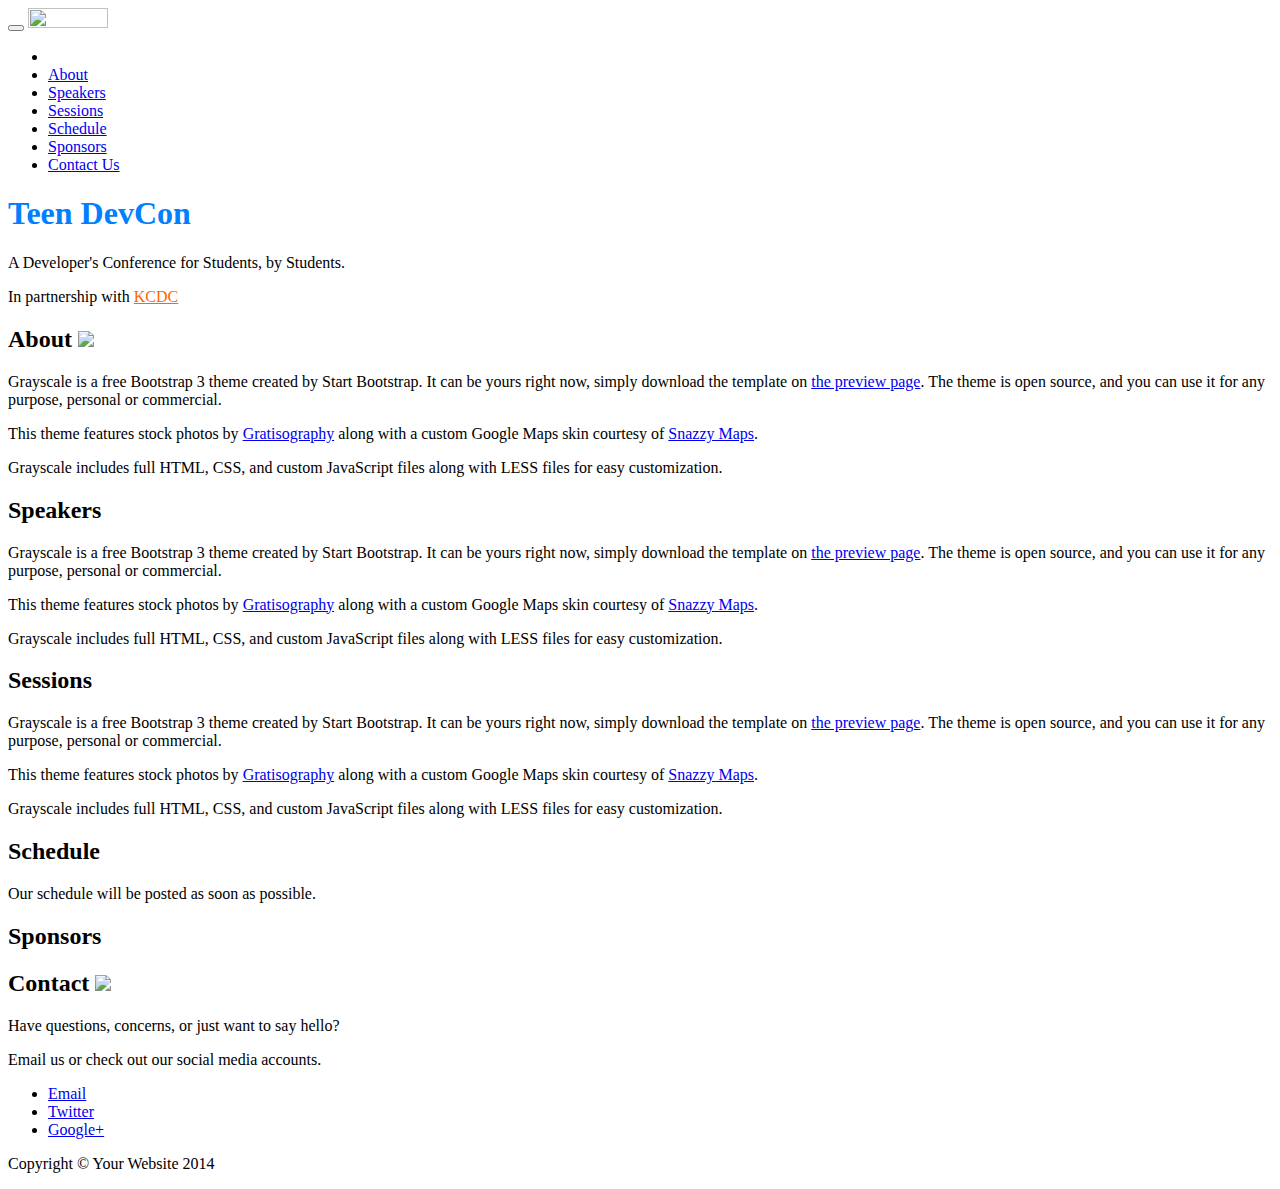
==== Teen DevCon Code/TypeScriptHTMLApp3/index2.html @ 79bc32d3 "hi" ====
﻿<!DOCTYPE html>
<html lang="en">

<head>

    <meta charset="utf-8">
    <meta http-equiv="X-UA-Compatible" content="IE=edge">
    <meta name="viewport" content="width=device-width, initial-scale=1">
    <meta name="description" content="">
    <meta name="author" content="">

    <title>Teen DevCon</title>

    <!-- Bootstrap Core CSS -->
    <link href="Content/Template/css/bootstrap.min.css" rel="stylesheet">

    <!-- Custom CSS -->
    <link href="Content/Template/css/grayscale.css" rel="stylesheet">

    <!-- Custom Fonts -->
    <link href="Content/Template/font-awesome/css/font-awesome.min.css" rel="stylesheet" type="text/css">
    <link href="http://fonts.googleapis.com/css?family=Lora:400,700,400italic,700italic" rel="stylesheet" type="text/css">
    <link href="http://fonts.googleapis.com/css?family=Montserrat:400,700" rel="stylesheet" type="text/css">

    <!-- HTML5 Shim and Respond.js IE8 support of HTML5 elements and media queries -->
    <!-- WARNING: Respond.js doesn't work if you view the page via file:// -->
    <!--[if lt IE 9]>
        <script src="https://oss.maxcdn.com/libs/html5shiv/3.7.0/html5shiv.js"></script>
        <script src="https://oss.maxcdn.com/libs/respond.js/1.4.2/respond.min.js"></script>
    <![endif]-->

</head>

<body id="page-top" data-spy="scroll" data-target=".navbar-fixed-top">

    <!-- Navigation -->
    <nav class="navbar navbar-custom navbar-fixed-top" role="navigation">
        <div class="container">
            <div class="navbar-header">
                <button style="color: black" type="button" class="navbar-toggle" data-toggle="collapse" data-target=".navbar-main-collapse">
                    <i class="fa fa-bars"></i>
                </button>
                <a class="navbar-brand page-scroll" href="#page-top">
                    <img height="20" width="80" src="content/images/TDC-Logo.png"/>
            </div>

            <!-- Collect the nav links, forms, and other content for toggling -->
            <div class="collapse navbar-collapse navbar-right navbar-main-collapse">
                <ul class="nav navbar-nav">
                    <!-- Hidden li included to remove active class from about link when scrolled up past about section -->
                    <li class="hidden">
                        <a href="#page-top"></a>
                    </li>
                    <li>
                        <a class="page-scroll" href="#about">About</a>
                    </li>
                    <li>
                        <a class="page-scroll" href="#speakers">Speakers</a>
                    </li>
                    <li>
                        <a class="page-scroll" href="#sessions">Sessions</a>
                    </li>
                    <li>
                        <a class="page-scroll" href="#schedule">Schedule</a>
                    </li>
                    <li>
                        <a class="page-scroll" href="#sponsors">Sponsors</a>
                    </li>
                    <li>
                        <a class="page-scroll" href="#contact">Contact Us</a>
                    </li>
                </ul>
            </div>
            <!-- /.navbar-collapse -->
        </div>
        <!-- /.container -->
    </nav>

    <!-- Intro Header -->
    <header class="intro">
        <div class="intro-body">
            <div class="container">
                <div class="row">
                    <div class="col-md-8 col-md-offset-2">
                        <h1 style="color: #007FFF" class="brand-heading">Teen DevCon</h1>
                        <p class="intro-text">A Developer's Conference for Students, by Students.</p>
                        <p>In partnership with <a style="color: #f60" href="http://www.kcdc.info/">KCDC</a></p>
                        <a href="#about" class="btn btn-circle page-scroll"><i class="fa fa-angle-double-down animated"></i></a>
                    </div>
                </div>
            </div>
        </div>
    </header>

    <!-- About Section -->
    <section id="about" class="container content-section text-center">
        <div class="row">
            <div class="col-lg-8 col-lg-offset-2">
                <h2>
                    <span style="vertical-align: text-top">About </span>
                    <!--<img style="vertical-align: top" height="27" src="Content/images/TDC-Logo-White.png"/>-->
                    <img style="vertical-align: top;padding-top: 5px;height: 27px;" src="Content/images/TDC-Logo-White.png">
                </h2>
                <p>Grayscale is a free Bootstrap 3 theme created by Start Bootstrap. It can be yours right now, simply download the template on <a href="http://startbootstrap.com/template-overviews/grayscale/">the preview page</a>. The theme is open source, and you can use it for any purpose, personal or commercial.</p>
                <p>This theme features stock photos by <a href="http://gratisography.com/">Gratisography</a> along with a custom Google Maps skin courtesy of <a href="http://snazzymaps.com/">Snazzy Maps</a>.</p>
                <p>Grayscale includes full HTML, CSS, and custom JavaScript files along with LESS files for easy customization.</p>
            </div>
        </div>
    </section>

    <!-- Speakers Section -->
    <section id="speakers" class="content-section text-center">
        <div class="row">
            <div class="col-lg-8 col-lg-offset-2">
                <h2>Speakers</h2>
                <p>Grayscale is a free Bootstrap 3 theme created by Start Bootstrap. It can be yours right now, simply download the template on <a href="http://startbootstrap.com/template-overviews/grayscale/">the preview page</a>. The theme is open source, and you can use it for any purpose, personal or commercial.</p>
                <p>This theme features stock photos by <a href="http://gratisography.com/">Gratisography</a> along with a custom Google Maps skin courtesy of <a href="http://snazzymaps.com/">Snazzy Maps</a>.</p>
                <p>Grayscale includes full HTML, CSS, and custom JavaScript files along with LESS files for easy customization.</p>
            </div>
        </div>
    </section>

    <!-- Sessions Section -->
    <section id="sessions" class="container content-section text-center">
        <div class="row">
            <div class="col-lg-8 col-lg-offset-2">
                <h2>Sessions</h2>
                <p>Grayscale is a free Bootstrap 3 theme created by Start Bootstrap. It can be yours right now, simply download the template on <a href="http://startbootstrap.com/template-overviews/grayscale/">the preview page</a>. The theme is open source, and you can use it for any purpose, personal or commercial.</p>
                <p>This theme features stock photos by <a href="http://gratisography.com/">Gratisography</a> along with a custom Google Maps skin courtesy of <a href="http://snazzymaps.com/">Snazzy Maps</a>.</p>
                <p>Grayscale includes full HTML, CSS, and custom JavaScript files along with LESS files for easy customization.</p>
            </div>
        </div>
    </section>

    <!-- Schedule Section -->
    <section id="schedule" class="container content-section text-center">
        <div class="row">
            <div class="col-lg-8 col-lg-offset-2">
                <h2>Schedule</h2>
                <p>Our schedule will be posted as soon as possible.</p>
            </div>
        </div>
    </section>

    <!-- Sponsors Section -->
    <section id="sponsors" class="container content-section text-center">
        <div class="row">
            <div class="col-lg-8 col-lg-offset-2">
                <h2>Sponsors</h2>
                <p></p>
            </div>
        </div>
    </section>
    
    <!-- Contact Section -->
    <section id="contact" class="container content-section text-center">
        <div class="row">
            <div class="col-lg-8 col-lg-offset-2">
                <h2>
                    <span style="vertical-align: text-top">Contact </span>
                    <img style="vertical-align: top;padding-top: 5px;height: 27px;" src="Content/images/TDC-Logo-White.png">
                </h2>
                <p style="margin-bottom: 10px">Have questions, concerns, or just want to say hello?</p>
                <p>Email us or check out our social media accounts.</p>
                <ul class="list-inline banner-social-buttons">
                    <li>
                        <a href="https://github.com/IronSummitMedia/startbootstrap" class="btn btn-default btn-lg"><i class="fa fa-envelope fa-fw"></i> <span class="network-name">Email</span></a>
                    </li>
                    <li>
                        <a href="https://twitter.com/SBootstrap" class="btn btn-default btn-lg"><i class="fa fa-twitter fa-fw"></i> <span class="network-name">Twitter</span></a>
                    </li>
                    <li>
                        <a href="https://plus.google.com/+Startbootstrap/posts" class="btn btn-default btn-lg"><i class="fa fa-google-plus fa-fw"></i> <span class="network-name">Google+</span></a>
                    </li>
                </ul>
            </div>
        </div>
    </section>

    <!-- Map Section -->
    <div id="map"></div>

    <!-- Footer -->
    <footer>
        <div class="container text-center">
            <p>Copyright &copy; Your Website 2014</p>
        </div>
    </footer>

    <!-- jQuery -->
    <script src="Content/Template/js/jquery.js"></script>

    <!-- Bootstrap Core JavaScript -->
    <script src="Content/Template/js/bootstrap.min.js"></script>

    <!-- Plugin JavaScript -->
    <script src="Content/Template/js/jquery.easing.min.js"></script>

    <!-- Google Maps API Key - Use your own API key to enable the map feature. More information on the Google Maps API can be found at https://developers.google.com/maps/ -->
    <script type="text/javascript" src="https://maps.googleapis.com/maps/api/js?key=AIzaSyCRngKslUGJTlibkQ3FkfTxj3Xss1UlZDA&sensor=false"></script>

    <!-- Custom Theme JavaScript -->
    <script src="Content/Template/js/grayscale.js"></script>

</body>

</html>
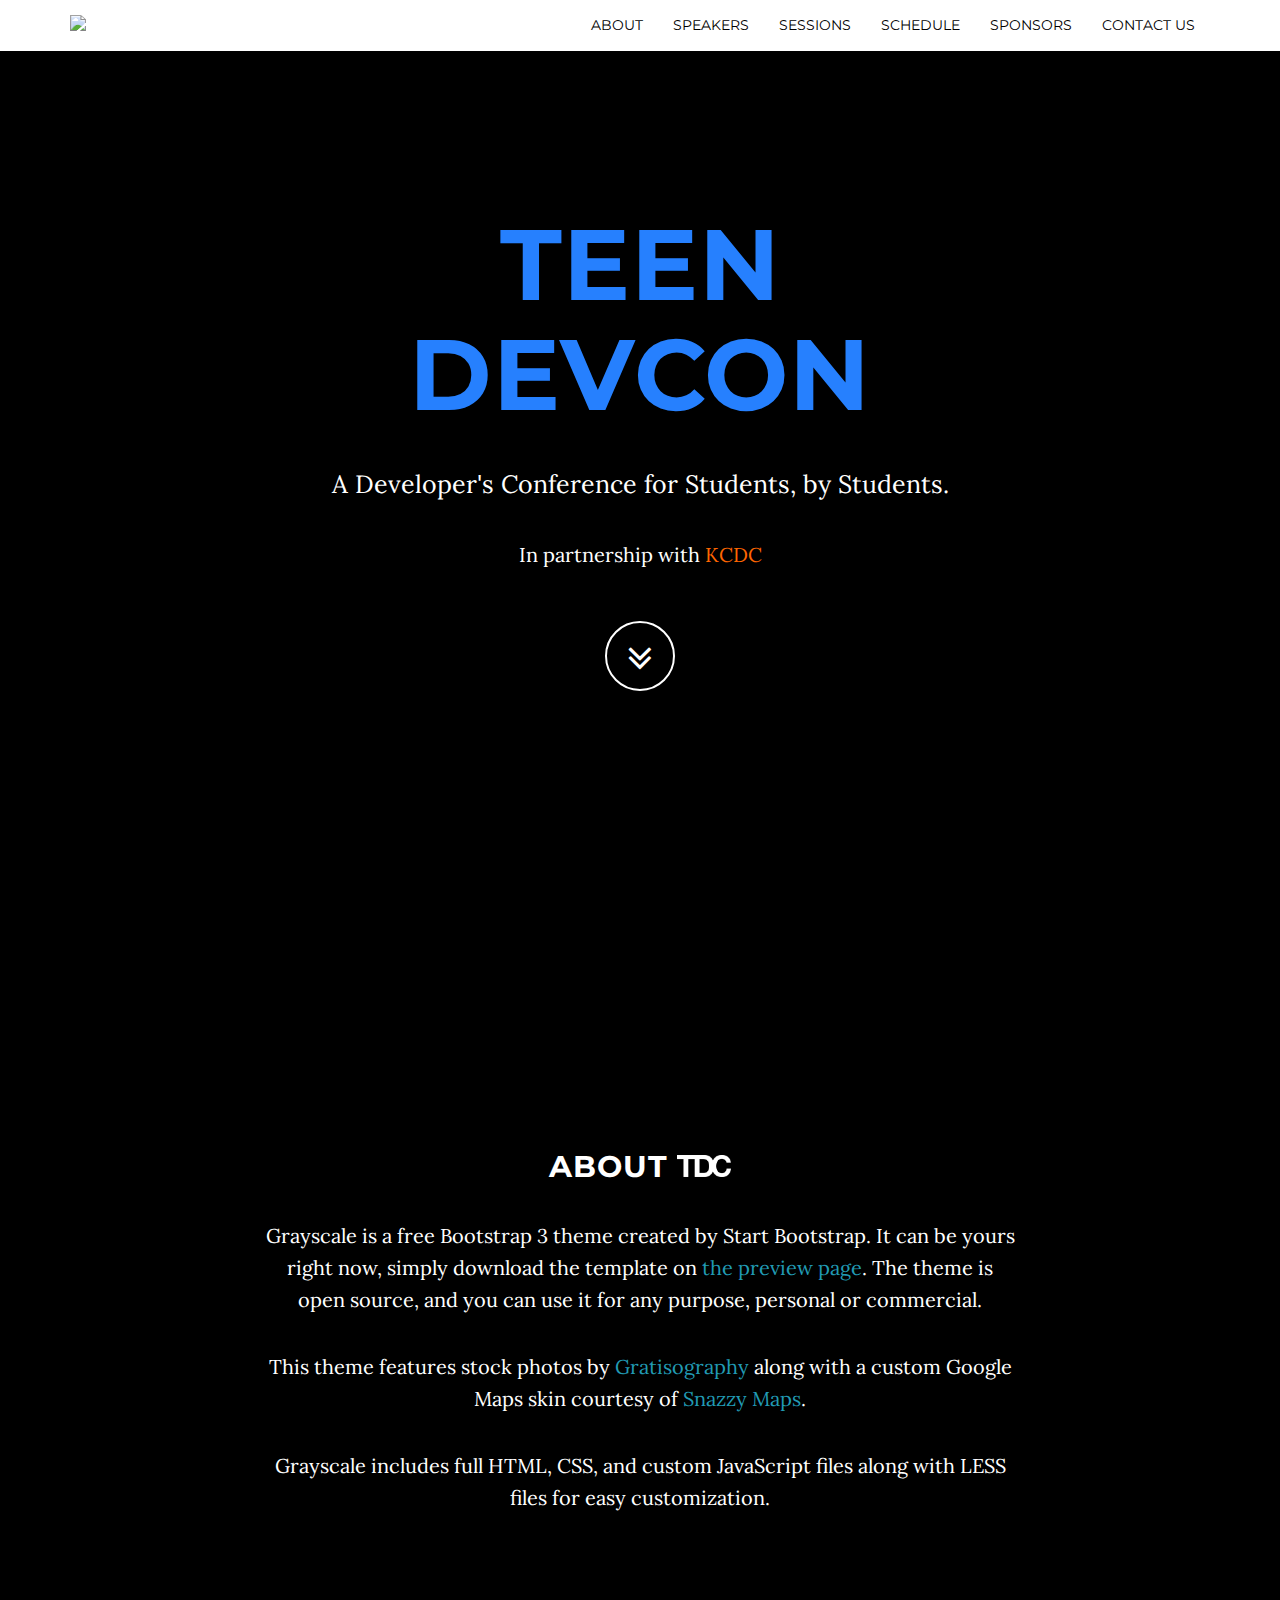
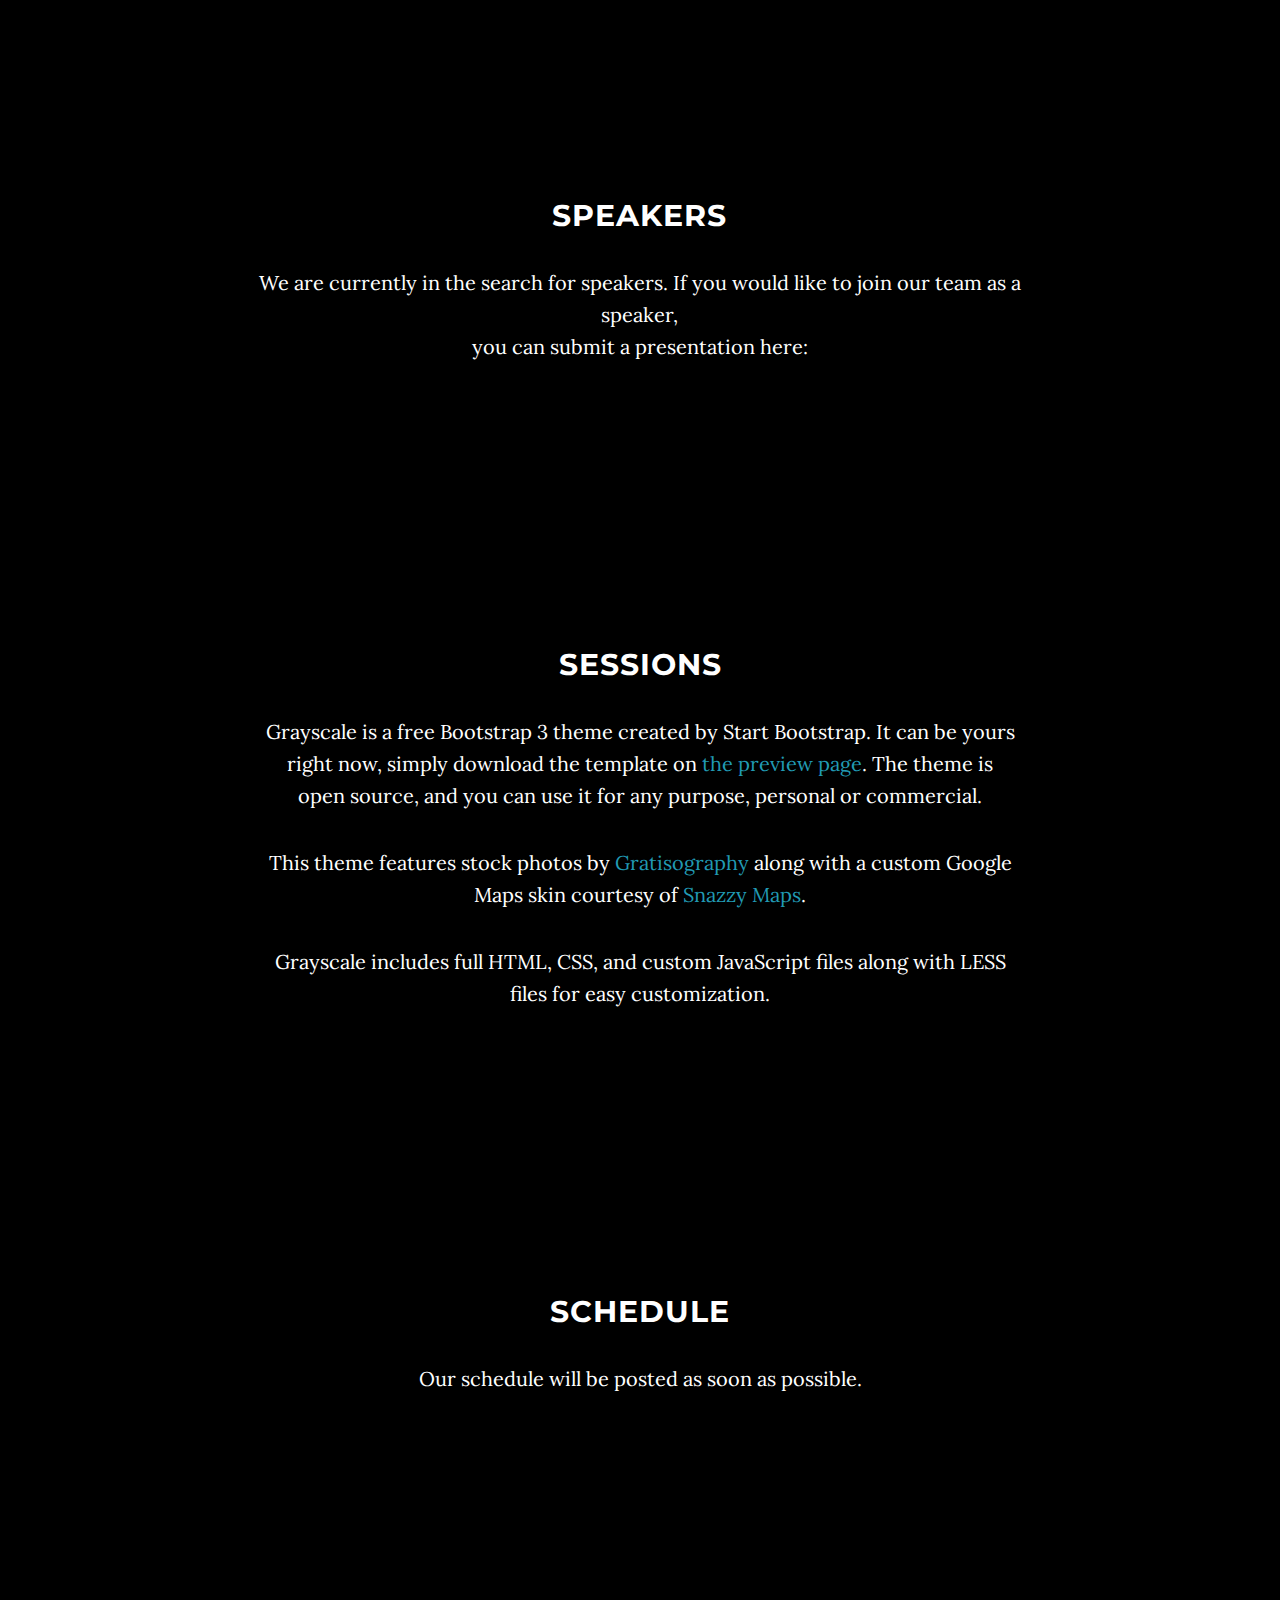
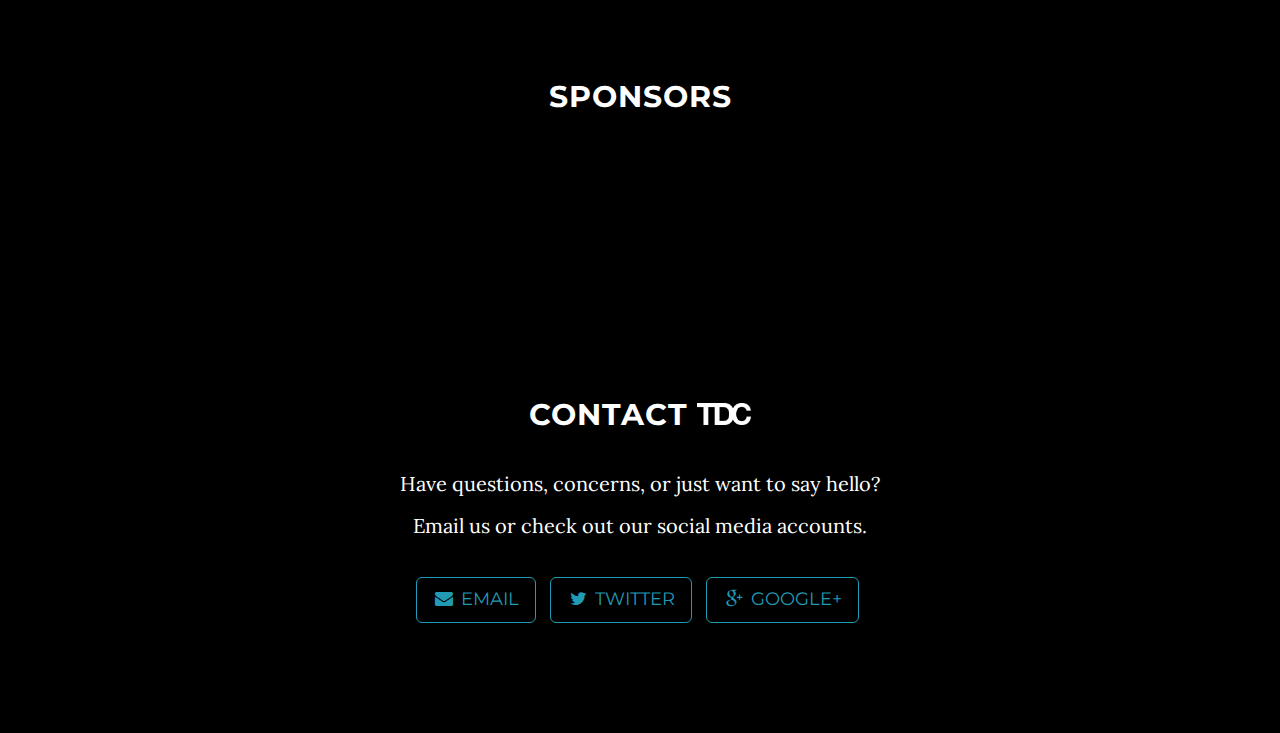
==== commit 99f5dd10: "Merge pull request #1 from N4teM/master" ====
--- a/Teen DevCon Code/TypeScriptHTMLApp3/index2.html
+++ b/Teen DevCon Code/TypeScriptHTMLApp3/index2.html
@@ -41,7 +41,7 @@
                     <i class="fa fa-bars"></i>
                 </button>
                 <a class="navbar-brand page-scroll" href="#page-top">
-                    <img height="20" width="80" src="content/images/TDC-Logo.png"/>
+                    <img height="25" src="content/images/TDC-Logo.png" />
             </div>
 
             <!-- Collect the nav links, forms, and other content for toggling -->
@@ -82,7 +82,7 @@
             <div class="container">
                 <div class="row">
                     <div class="col-md-8 col-md-offset-2">
-                        <h1 style="color: #007FFF" class="brand-heading">Teen DevCon</h1>
+                        <h1 style="color: #2680FE" class="brand-heading">Teen DevCon</h1>
                         <p class="intro-text">A Developer's Conference for Students, by Students.</p>
                         <p>In partnership with <a style="color: #f60" href="http://www.kcdc.info/">KCDC</a></p>
                         <a href="#about" class="btn btn-circle page-scroll"><i class="fa fa-angle-double-down animated"></i></a>
@@ -113,9 +113,7 @@
         <div class="row">
             <div class="col-lg-8 col-lg-offset-2">
                 <h2>Speakers</h2>
-                <p>Grayscale is a free Bootstrap 3 theme created by Start Bootstrap. It can be yours right now, simply download the template on <a href="http://startbootstrap.com/template-overviews/grayscale/">the preview page</a>. The theme is open source, and you can use it for any purpose, personal or commercial.</p>
-                <p>This theme features stock photos by <a href="http://gratisography.com/">Gratisography</a> along with a custom Google Maps skin courtesy of <a href="http://snazzymaps.com/">Snazzy Maps</a>.</p>
-                <p>Grayscale includes full HTML, CSS, and custom JavaScript files along with LESS files for easy customization.</p>
+                <p>We are currently in the search for speakers. If you would like to join our team as a speaker,<br/>you can submit a presentation here:</p>
             </div>
         </div>
     </section>
@@ -151,7 +149,7 @@
             </div>
         </div>
     </section>
-    
+
     <!-- Contact Section -->
     <section id="contact" class="container content-section text-center">
         <div class="row">
@@ -176,14 +174,14 @@
             </div>
         </div>
     </section>
-
-    <!-- Map Section -->
+    <!--
+    
     <div id="map"></div>
 
-    <!-- Footer -->
+    -->
     <footer>
         <div class="container text-center">
-            <p>Copyright &copy; Your Website 2014</p>
+            <!--<p>Copyright &copy; Your Website 2014</p>-->
         </div>
     </footer>
 
--- a/Teen DevCon Code/TypeScriptHTMLApp3/Content/Template/css/grayscale.css
+++ b/Teen DevCon Code/TypeScriptHTMLApp3/Content/Template/css/grayscale.css
@@ -0,0 +1,301 @@
+﻿body {
+  width: 100%;
+  height: 100%;
+  font-family: "Lora", "Helvetica Neue", Helvetica, Arial, sans-serif;
+  color: #ffffff;
+  background-color: #000000;
+}
+html {
+  width: 100%;
+  height: 100%;
+}
+h1,
+h2,
+h3,
+h4,
+h5,
+h6 {
+  margin: 0 0 35px;
+  text-transform: uppercase;
+  font-family: "Montserrat", "Helvetica Neue", Helvetica, Arial, sans-serif;
+  font-weight: 700;
+  letter-spacing: 1px;
+}
+p {
+  margin: 0 0 25px;
+  font-size: 18px;
+  line-height: 1.5;
+}
+@media (min-width: 767px) {
+  p {
+    margin: 0 0 35px;
+    font-size: 20px;
+    line-height: 1.6;
+  }
+}
+a {
+  color: #219ab3;
+  -webkit-transition: all 0.2s ease-in-out;
+  -moz-transition: all 0.2s ease-in-out;
+  transition: all 0.2s ease-in-out;
+}
+a:hover,
+a:focus {
+  text-decoration: none;
+  color: #11505d;
+}
+.light {
+  font-weight: 400;
+}
+.navbar-custom {
+  margin-bottom: 0;
+  border-bottom: 1px solid rgba(255, 255, 255, 0.3);
+  text-transform: uppercase;
+  font-family: "Montserrat", "Helvetica Neue", Helvetica, Arial, sans-serif;
+  background-color: #ffffff;
+}
+.navbar-custom .navbar-brand {
+  font-weight: 700;
+}
+.navbar-custom .navbar-brand:focus {
+  outline: none;
+}
+.navbar-custom .navbar-brand .navbar-toggle {
+  padding: 4px 6px;
+  font-size: 16px;
+  color: #000000;
+}
+.navbar-custom .navbar-brand .navbar-toggle:focus,
+.navbar-custom .navbar-brand .navbar-toggle:active {
+  outline: none;
+}
+.navbar-custom a {
+  color: #000000;
+}
+.navbar-custom .nav li.active {
+  outline: nonte;
+  background-color: rgba(0, 0, 0, 0.3);
+}
+.navbar-custom .nav li a {
+  -webkit-transition: background 0.3s ease-in-out;
+  -moz-transition: background 0.3s ease-in-out;
+  transition: background 0.3s ease-in-out;
+}
+.navbar-custom .nav li a:hover,
+.navbar-custom .nav li a:focus,
+.navbar-custom .nav li a.active {
+  outline: none;
+  background-color: rgba(0, 0, 0, 0.3);
+}
+@media (min-width: 767px) {
+  /* .navbar {
+        padding: 20px 0;
+        border-bottom: none;
+        letter-spacing: 1px;
+        background: transparent;
+        -webkit-transition: background .5s ease-in-out,padding .5s ease-in-out;
+        -moz-transition: background .5s ease-in-out,padding .5s ease-in-out;
+        transition: background .5s ease-in-out,padding .5s ease-in-out;
+    }*/
+  .top-nav-collapse {
+    padding: 0;
+    background-color: #ffffff;
+  }
+  .navbar-custom.top-nav-collapse {
+    border-bottom: 1px solid rgba(255, 255, 255, 0.3);
+  }
+}
+.intro {
+  display: table;
+  width: 100%;
+  height: auto;
+  padding: 100px 0;
+  text-align: center;
+  color: #ffffff;
+  background-color: #000000;
+  -webkit-background-size: cover;
+  -moz-background-size: cover;
+  background-size: cover;
+  -o-background-size: cover;
+}
+.intro .intro-body {
+  display: table-cell;
+  vertical-align: middle;
+}
+.intro .intro-body .brand-heading {
+  font-size: 40px;
+}
+.intro .intro-body .intro-text {
+  font-size: 18px;
+}
+@media (min-width: 767px) {
+  .intro {
+    height: 100%;
+    padding: 0;
+  }
+  .intro .intro-body .brand-heading {
+    font-size: 100px;
+  }
+  .intro .intro-body .intro-text {
+    font-size: 25px;
+  }
+}
+.btn-circle {
+  width: 70px;
+  height: 70px;
+  margin-top: 15px;
+  padding: 7px 16px;
+  border: 2px solid #ffffff;
+  border-radius: 35px;
+  font-size: 40px;
+  color: #ffffff;
+  background: transparent;
+  -webkit-transition: background 0.3s ease-in-out;
+  -moz-transition: background 0.3s ease-in-out;
+  transition: background 0.3s ease-in-out;
+}
+.btn-circle:hover,
+.btn-circle:focus {
+  outline: none;
+  color: #ffffff;
+  background: rgba(255, 255, 255, 0.1);
+}
+.btn-circle i.animated {
+  -webkit-transition-property: -webkit-transform;
+  -webkit-transition-duration: 1s;
+  -moz-transition-property: -moz-transform;
+  -moz-transition-duration: 1s;
+}
+.btn-circle:hover i.animated {
+  -webkit-animation-name: pulse;
+  -moz-animation-name: pulse;
+  -webkit-animation-duration: 1.5s;
+  -moz-animation-duration: 1.5s;
+  -webkit-animation-iteration-count: infinite;
+  -moz-animation-iteration-count: infinite;
+  -webkit-animation-timing-function: linear;
+  -moz-animation-timing-function: linear;
+}
+@-webkit-keyframes pulse {
+  0 {
+    -webkit-transform: scale(1);
+    transform: scale(1);
+  }
+  50% {
+    -webkit-transform: scale(1.2);
+    transform: scale(1.2);
+  }
+  100% {
+    -webkit-transform: scale(1);
+    transform: scale(1);
+  }
+}
+@-moz-keyframes pulse {
+  0 {
+    -moz-transform: scale(1);
+    transform: scale(1);
+  }
+  50% {
+    -moz-transform: scale(1.2);
+    transform: scale(1.2);
+  }
+  100% {
+    -moz-transform: scale(1);
+    transform: scale(1);
+  }
+}
+.content-section {
+  padding-top: 100px;
+}
+.download-section {
+  width: 100%;
+  padding: 50px 0;
+  color: #ffffff;
+  background: url(../img/downloads-bg.jpg) no-repeat center center scroll;
+  background-color: #000000;
+  -webkit-background-size: cover;
+  -moz-background-size: cover;
+  background-size: cover;
+  -o-background-size: cover;
+}
+#map {
+  width: 100%;
+  height: 200px;
+  margin-top: 100px;
+}
+@media (min-width: 767px) {
+  .content-section {
+    padding-top: 250px;
+  }
+  .download-section {
+    padding: 100px 0;
+  }
+  #map {
+    height: 400px;
+    margin-top: 250px;
+  }
+}
+.btn {
+  text-transform: uppercase;
+  font-family: "Montserrat", "Helvetica Neue", Helvetica, Arial, sans-serif;
+  font-weight: 400;
+  -webkit-transition: all 0.3s ease-in-out;
+  -moz-transition: all 0.3s ease-in-out;
+  transition: all 0.3s ease-in-out;
+}
+.btn-default {
+  border: 1px solid #219ab3;
+  color: #219ab3;
+  background-color: transparent;
+}
+.btn-default:hover,
+.btn-default:focus {
+  border: 1px solid #219ab3;
+  outline: none;
+  color: #000000;
+  background-color: #219ab3;
+}
+ul.banner-social-buttons {
+  margin-top: 0;
+}
+@media (max-width: 1199px) {
+  ul.banner-social-buttons {
+    margin-top: 15px;
+  }
+}
+@media (max-width: 767px) {
+  ul.banner-social-buttons li {
+    display: block;
+    margin-bottom: 20px;
+    padding: 0;
+  }
+  ul.banner-social-buttons li:last-child {
+    margin-bottom: 0;
+  }
+}
+footer {
+  padding: 50px 0;
+}
+footer p {
+  margin: 0;
+}
+::-moz-selection {
+  text-shadow: none;
+  background: #fcfcfc;
+  background: rgba(255, 255, 255, 0.2);
+}
+::selection {
+  text-shadow: none;
+  background: #fcfcfc;
+  background: rgba(255, 255, 255, 0.2);
+}
+img::selection {
+  background: transparent;
+}
+img::-moz-selection {
+  background: transparent;
+}
+body {
+  webkit-tap-highlight-color: rgba(255, 255, 255, 0.2);
+}
+/*# sourceMappingURL=grayscale.css.map */